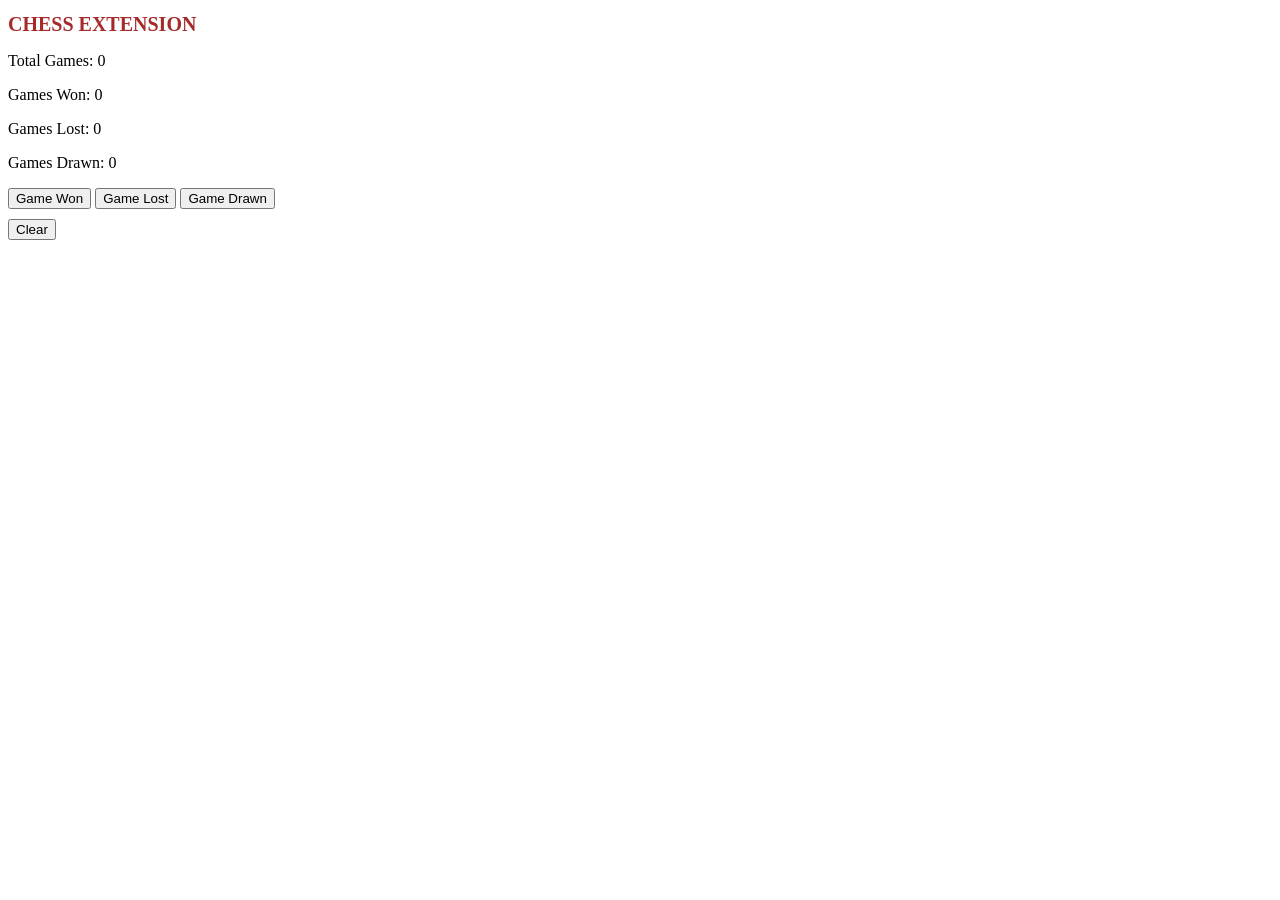
==== chess-extension/chess-extension/popup.html @ 94c209b6 "Clear Button Added the Clear Button which resets local storage and makes all counters 0. Added small" ====
<!DOCTYPE html>
<html>
    <head>
        <link rel = "stylesheet" href = "popup.css">
    </head>
<body>


    <h1 id="main-header">CHESS EXTENSION</h1>

    <p id="total-games">Total Games: 0</p>
    <p id="games-won">Games Won: 0</p>
    <p id="games-lost">Games Lost: 0</p>
    <p id="games-drawn">Games Drawn: 0</p>



    <button type="button" id="Won-Button">Game Won</button>
    <button type="button" id="Lost-Button">Game Lost</button>
    <button type="button" id="Draw-Button">Game Drawn</button>
    <button type="button" id="Clear-Button">Clear</button>
    



    <script src="popup.js"></script>
</body>
</html>
---- chess-extension/chess-extension/popup.css ----
html{
    width : 300px;
    height:230px;
}

#main-header{
    font-size: 20px;
    color: brown;
}

button{
    margin-bottom: 10px;
}
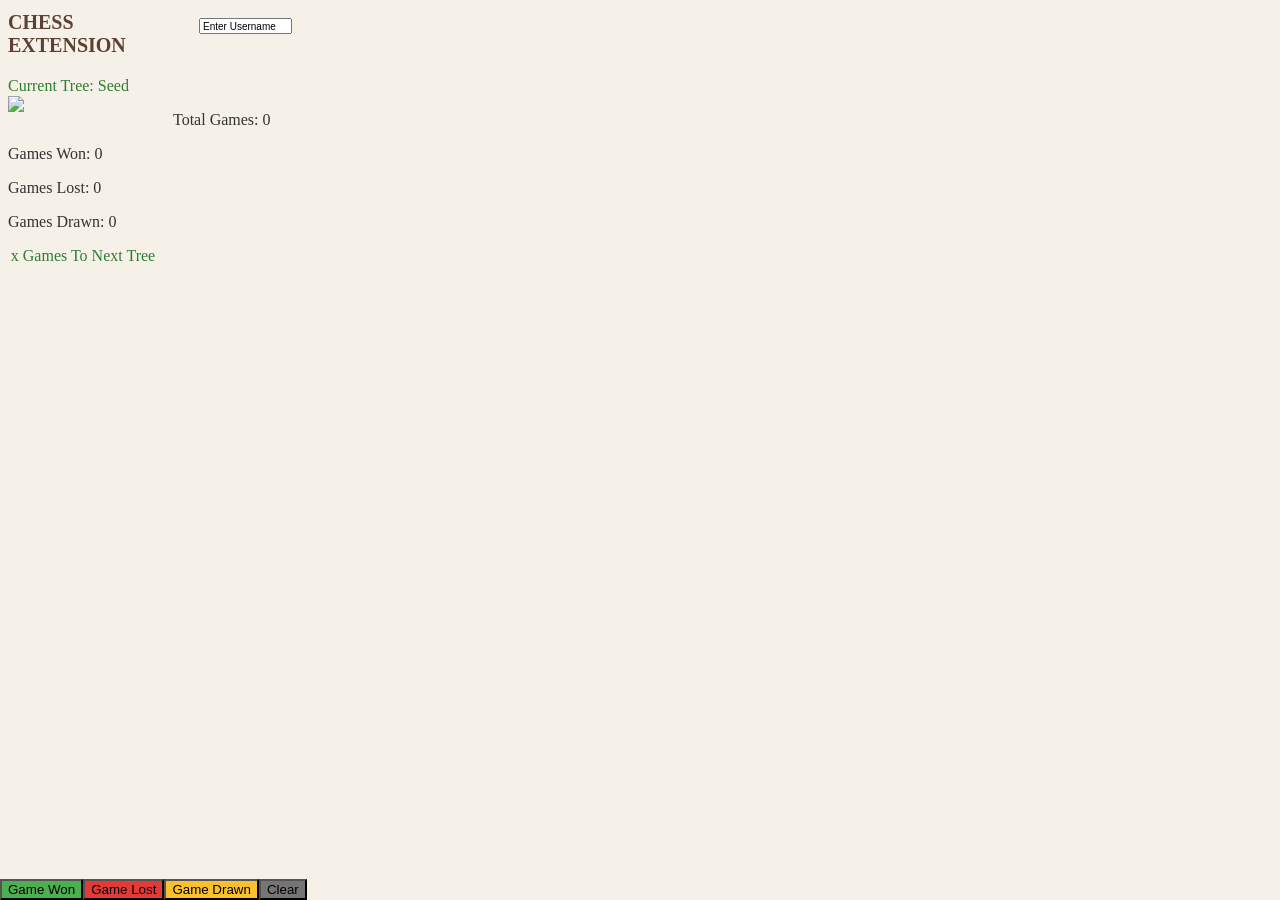
==== commit 18db8704: "Implemented API in main extension." ====
--- a/chess-extension/chess-extension/popup.html
+++ b/chess-extension/chess-extension/popup.html
@@ -1,27 +1,38 @@
 <!DOCTYPE html>
 <html>
     <head>
-        <link rel = "stylesheet" href = "popup.css">
+        <link rel="stylesheet" href="popup.css">
     </head>
 <body>
+        <div id = "container">
+            <h1 id="main-header">CHESS EXTENSION</h1>
+            <input type = "text" id="username-input" value ="Enter Username"> 
+        </div>
+        
 
+        <p id="tree-level" class="tree-text">Current Tree: Seed</p>
+        
+        
+        <img id="tree-image" src="https://openmoji.org/data/color/svg/1F330.svg">
+        
 
-    <h1 id="main-header">CHESS EXTENSION</h1>
+        <p id="total-games" class="stats-text">Total Games: 0</p>
+        <p id="games-won" class="stats-text">Games Won: 0</p>
+        <p id="games-lost" class="stats-text">Games Lost: 0</p>
+        <p id="games-drawn" class="stats-text">Games Drawn: 0</p>
 
-    <p id="total-games">Total Games: 0</p>
-    <p id="games-won">Games Won: 0</p>
-    <p id="games-lost">Games Lost: 0</p>
-    <p id="games-drawn">Games Drawn: 0</p>
+        <div class="container">
+        <p id="games-to-next" class="tree-text">x Games To Next Tree</p>
+        </div>
 
+        <div class="buttons-container">
+            <button type="button" id="Won-Button">Game Won</button>
+            <button type="button" id="Lost-Button">Game Lost</button>
+            <button type="button" id="Draw-Button">Game Drawn</button>
+            <button type="button" id="Clear-Button">Clear</button>
+        </div>
 
-
-    <button type="button" id="Won-Button">Game Won</button>
-    <button type="button" id="Lost-Button">Game Lost</button>
-    <button type="button" id="Draw-Button">Game Drawn</button>
-    <button type="button" id="Clear-Button">Clear</button>
     
-
-
 
     <script src="popup.js"></script>
 </body>
--- a/chess-extension/chess-extension/popup.css
+++ b/chess-extension/chess-extension/popup.css
@@ -1,13 +1,87 @@
 html{
     width : 300px;
-    height:230px;
+    height:290px;
+    background-color: rgb(245, 241, 232);
+    border-radius: 50%;
 }
 
 #main-header{
     font-size: 20px;
-    color: brown;
+    color: rgb(92, 64, 51);
 }
 
-button{
-    margin-bottom: 10px;
+#container{
+    display:flex;
+    margin-top: -10px;
+    margin-bottom:-10px;
+
+}
+.tree-text{
+    color:rgb(46, 125, 50);
+}
+
+.stats-text{
+    color: rgb(51, 51, 51);
+}
+
+#tree-image{
+    float: left;
+    width: 150px;
+    height:auto;
+    margin-right: 15px;  
+    margin-bottom: 5px;
+    margin-top:-15px;
+
+}
+#games-to-next{
+
+    clear: left;
+    
+}
+
+
+
+.buttons-container{
+position: fixed;  
+  bottom: 0;         
+  left: 0;         
+  width: 100%;       
+  
+  display: flex; 
+
+   
+ 
+}
+
+
+
+.container{
+    width: 150px;
+    text-align: center;
+}
+
+
+
+#Won-Button{
+    background-color: rgb(76, 175, 80);
+}
+#Lost-Button{
+    background-color: rgb(229, 57, 53);
+}
+#Draw-Button{
+    background-color: rgb(251, 192, 45);
+}
+#Clear-Button{
+    background-color: rgb(117, 117, 117);
+}
+
+
+#username-input{
+    margin-top: 20px;
+    margin-left:10px;
+    width:85px;
+    height: 10px;
+    font-size:10px;
+    
+    
 }
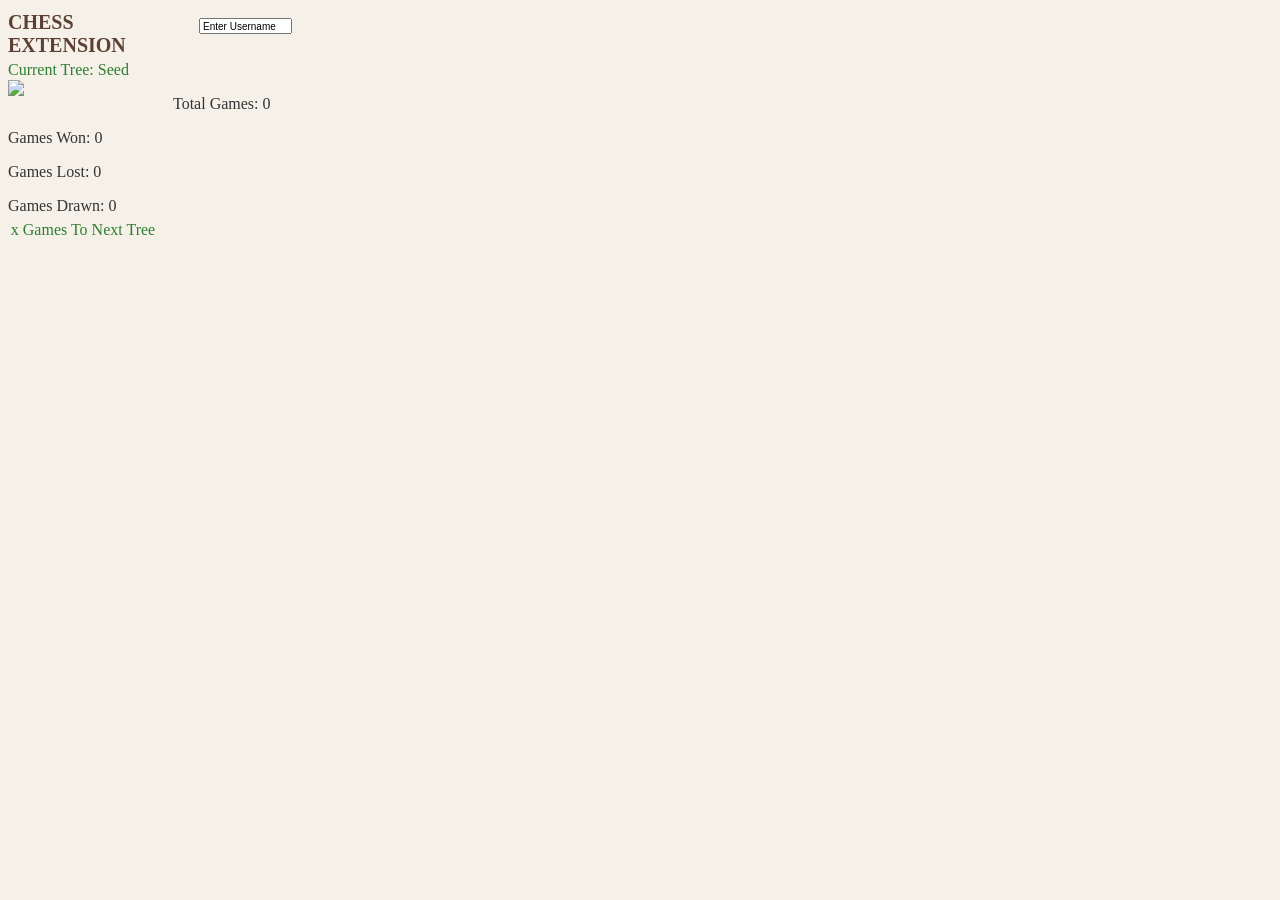
==== commit f4684b15: "Fully Integrated API system Fully Replaced the old button increments with only API supplying data in" ====
--- a/chess-extension/chess-extension/popup.html
+++ b/chess-extension/chess-extension/popup.html
@@ -25,12 +25,7 @@
         <p id="games-to-next" class="tree-text">x Games To Next Tree</p>
         </div>
 
-        <div class="buttons-container">
-            <button type="button" id="Won-Button">Game Won</button>
-            <button type="button" id="Lost-Button">Game Lost</button>
-            <button type="button" id="Draw-Button">Game Drawn</button>
-            <button type="button" id="Clear-Button">Clear</button>
-        </div>
+        
 
     
 
--- a/chess-extension/chess-extension/popup.css
+++ b/chess-extension/chess-extension/popup.css
@@ -1,6 +1,6 @@
 html{
     width : 300px;
-    height:290px;
+    height:200px;
     background-color: rgb(245, 241, 232);
     border-radius: 50%;
 }
@@ -18,6 +18,7 @@
 }
 .tree-text{
     color:rgb(46, 125, 50);
+    margin-top: -10px;
 }
 
 .stats-text{
@@ -41,18 +42,6 @@
 
 
 
-.buttons-container{
-position: fixed;  
-  bottom: 0;         
-  left: 0;         
-  width: 100%;       
-  
-  display: flex; 
-
-   
- 
-}
-
 
 
 .container{
@@ -62,18 +51,7 @@
 
 
 
-#Won-Button{
-    background-color: rgb(76, 175, 80);
-}
-#Lost-Button{
-    background-color: rgb(229, 57, 53);
-}
-#Draw-Button{
-    background-color: rgb(251, 192, 45);
-}
-#Clear-Button{
-    background-color: rgb(117, 117, 117);
-}
+
 
 
 #username-input{
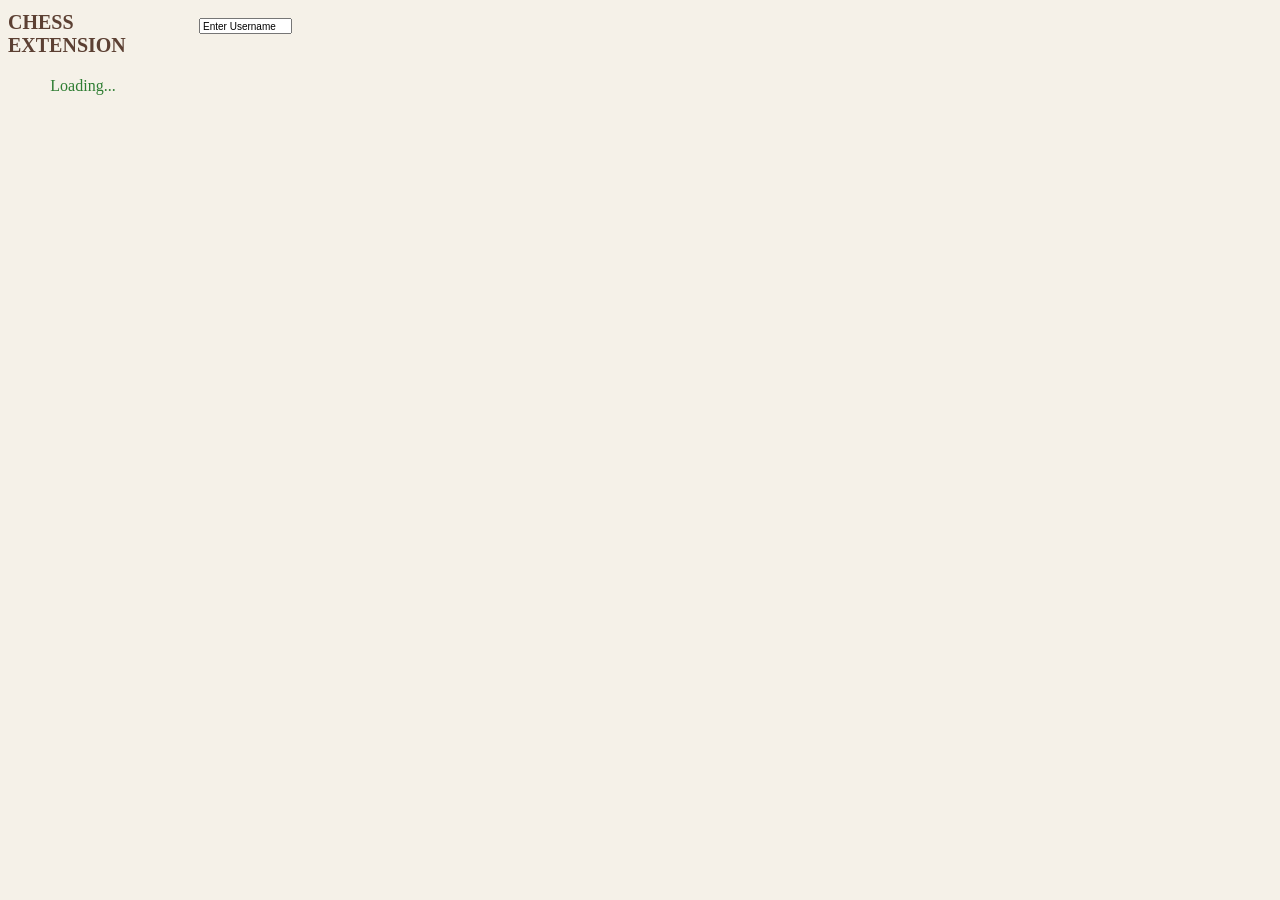
==== commit e4adea4e: "Tree Health, Win Rate, and UI Refactor Huge update. Added win rate calculation that signifies tree h" ====
--- a/chess-extension/chess-extension/popup.html
+++ b/chess-extension/chess-extension/popup.html
@@ -10,19 +10,19 @@
         </div>
         
 
-        <p id="tree-level" class="tree-text">Current Tree: Seed</p>
+        <p id="tree-level" class="tree-text"></p>
         
         
-        <img id="tree-image" src="https://openmoji.org/data/color/svg/1F330.svg">
+        <img id="tree-image" src="">
         
 
-        <p id="total-games" class="stats-text">Total Games: 0</p>
-        <p id="games-won" class="stats-text">Games Won: 0</p>
-        <p id="games-lost" class="stats-text">Games Lost: 0</p>
-        <p id="games-drawn" class="stats-text">Games Drawn: 0</p>
+        <p id="total-games" class="stats-text"></p>
+        <p id="games-won" class="stats-text"></p>
+        <p id="games-lost" class="stats-text"></p>
+        <p id="games-drawn" class="stats-text"></p>
 
         <div class="container">
-        <p id="games-to-next" class="tree-text">x Games To Next Tree</p>
+        <p id="games-to-next" class="tree-text">Loading...</p>
         </div>
 
         
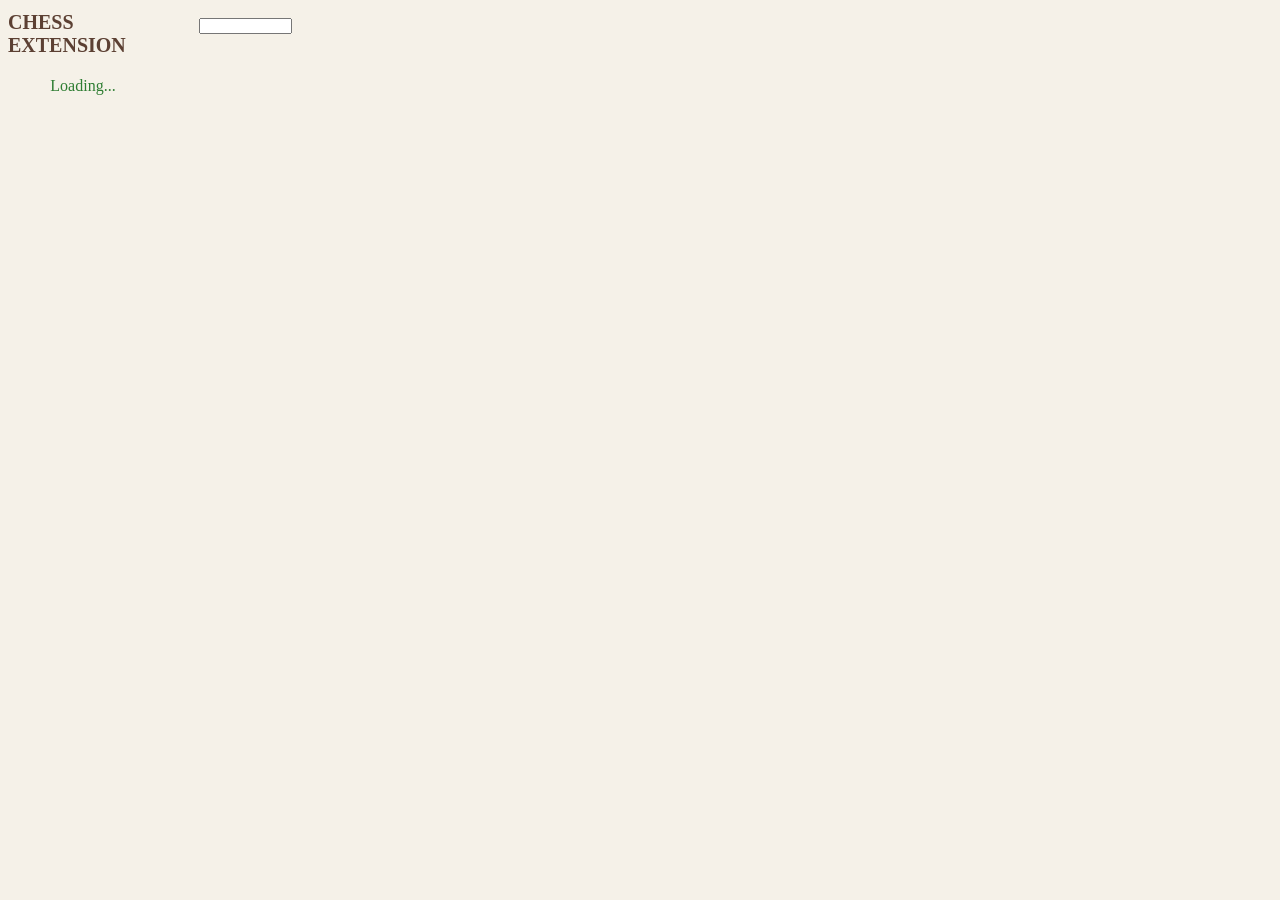
==== commit 7b9703e1: "Username Check Added a check for username validity which displays "User not found" if a username tha" ====
--- a/chess-extension/chess-extension/popup.html
+++ b/chess-extension/chess-extension/popup.html
@@ -6,7 +6,7 @@
 <body>
         <div id = "container">
             <h1 id="main-header">CHESS EXTENSION</h1>
-            <input type = "text" id="username-input" value ="Enter Username"> 
+            <input type = "text" id="username-input" value =""> 
         </div>
         
 
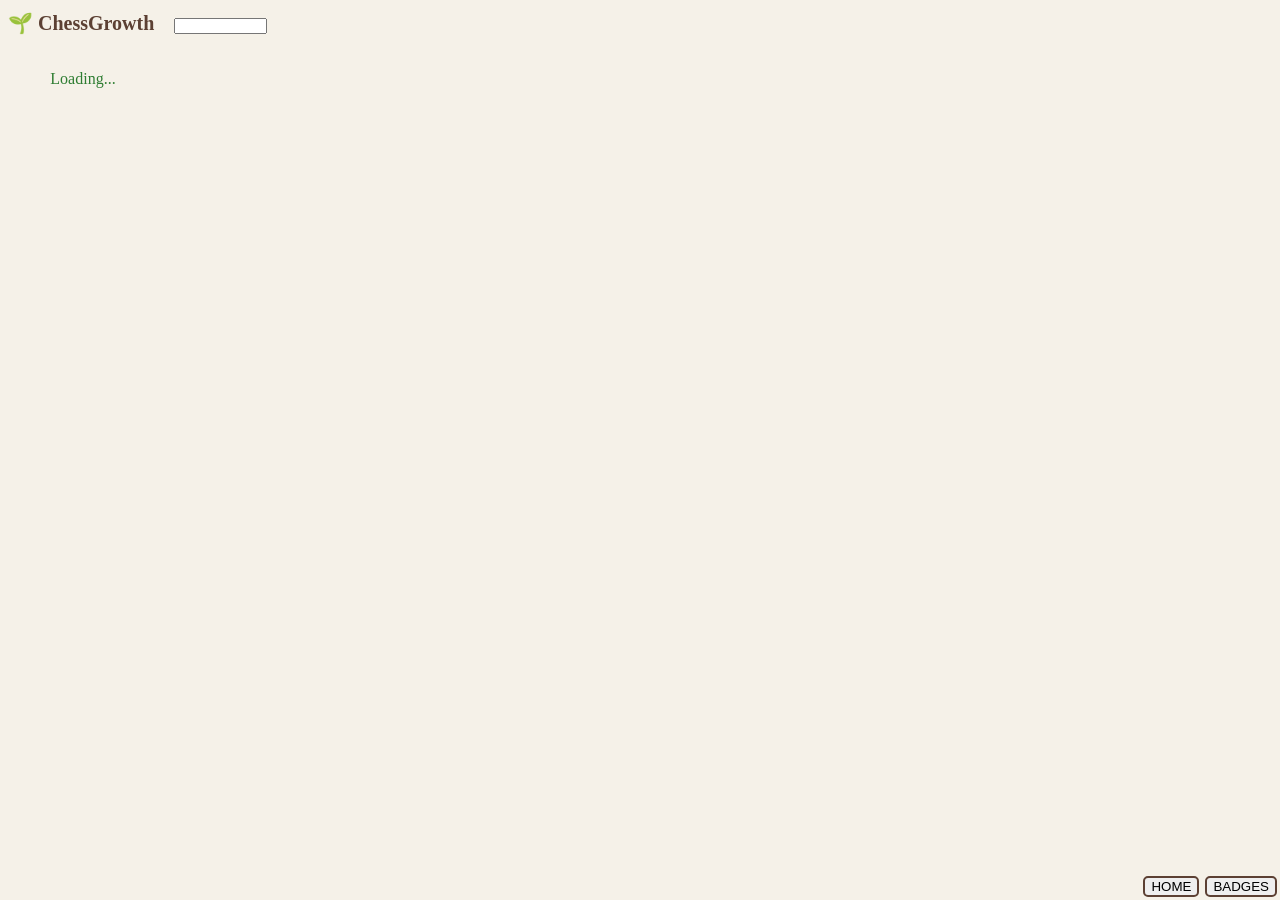
==== commit 16cd2907: "README Added Added Readme file. Fixed error where 0 games would display NaN as winrate, now it says " ====
--- a/chess-extension/chess-extension/popup.html
+++ b/chess-extension/chess-extension/popup.html
@@ -1,11 +1,15 @@
+
 <!DOCTYPE html>
 <html>
     <head>
         <link rel="stylesheet" href="popup.css">
+        <meta charset="UTF-8">
+
     </head>
 <body>
+    <div id="home">
         <div id = "container">
-            <h1 id="main-header">CHESS EXTENSION</h1>
+            <h1 class="header">🌱 ChessGrowth </h1>
             <input type = "text" id="username-input" value =""> 
         </div>
         
@@ -20,15 +24,50 @@
         <p id="games-won" class="stats-text"></p>
         <p id="games-lost" class="stats-text"></p>
         <p id="games-drawn" class="stats-text"></p>
-
-        <div class="container">
-        <p id="games-to-next" class="tree-text">Loading...</p>
+         <div id="progress-bar">
+        <div id="progress-fill"></div>
         </div>
 
+
+        <p id="games-to-next" class="tree-text">Loading...</p>
+
+    
+    </div>
+
+    
+    
+
+    <div id="badges-page">
         
+        <h2 class = "header">BADGES</h2>
+        <div id="badges-container">
 
+
+        <p id = "first-game-badge" class = "badge">🔒 First Game</p>
+
+
+
+        <p id = "twenty-games-badge" class = "badge">🔒 20 Games</p>
+        <p id = "seventy-five-games-badge" class = "badge">🔒 75 Games</p>
+        <p id = "two-hundred-games-badge" class = "badge">🔒 200 Games</p>
+        <p id = "fifty-wins-badge" class = "badge" >🔒 50 Wins</p>
+        <p id = "sixty-percent-win-rate-badge" class = "badge" >🔒 60% WR</p>
+        <p id = "forest-badge" class = "badge">🔒 Forest</p>
+        </div>
+
+
+
+
+
+
+    </div>
+
+    <div id="button-container">
+        <button id="to-home-button">HOME</button>
+        <button id="to-badges-button">BADGES</button>
+    </div>
     
 
     <script src="popup.js"></script>
 </body>
-</html>+</html>
--- a/chess-extension/chess-extension/popup.css
+++ b/chess-extension/chess-extension/popup.css
@@ -1,3 +1,4 @@
+
 html{
     width : 300px;
     height:200px;
@@ -5,10 +6,13 @@
     border-radius: 50%;
 }
 
-#main-header{
+.header{
     font-size: 20px;
     color: rgb(92, 64, 51);
+    margin-right: 10px;
+    
 }
+
 
 #container{
     display:flex;
@@ -19,6 +23,23 @@
 .tree-text{
     color:rgb(46, 125, 50);
     margin-top: -10px;
+}
+
+#progress-bar {
+    width: 150px;
+    height: 10px;
+    background-color: rgb(221, 221, 221);
+    border-radius: 5px;
+    overflow: hidden;
+    margin-top: 5px;
+    opacity: 0;
+}
+
+#progress-fill {
+    height: 100%;
+    width: 0%;
+    background-color: rgb(46, 125, 50);
+    transition: width 0.3s ease;
 }
 
 .stats-text{
@@ -42,17 +63,37 @@
 
 
 
-
-
-.container{
+#games-to-next{
     width: 150px;
+    margin-top: 5px;
     text-align: center;
 }
 
 
 
+button
+{
+    transition: .2s;
+    margin: 3px;
+    border-radius: 5px;
+    border: 2px solid rgb(92, 64, 51);;
+}
+button:hover
+{
+    transform: scale(1.05);
+    background-color: rgb(46, 125, 50);
+    color: rgb(245, 241, 232);
+    cursor: pointer;
+}
+#button-container{
+    position:fixed;
+    bottom:0;
+    left:0;
+    width:100%;
+    display:flex;
+    justify-content:flex-end;
 
-
+}
 
 #username-input{
     margin-top: 20px;
@@ -62,4 +103,49 @@
     font-size:10px;
     
     
-}+}
+
+
+#home{
+    display: inline;
+    transition: opacity 0.3s ease;
+
+}
+#badges-page{
+    display: none;
+    transition: opacity 0.3s ease;
+
+}   
+.badge{
+    font-size: 14px;
+    color: rgb(227, 38, 38);
+    margin:5px;
+    width:125px;
+}
+
+#badges-container{
+
+    margin-top: -15px;
+    display: flex; 
+    flex-wrap:wrap; 
+
+
+}
+
+@keyframes pop-in {
+  0% {
+    opacity: 0;
+    transform: scale(0.5);
+  }
+  70% {
+    transform: scale(1.05); 
+  }
+  100% {
+    transform: scale(1); 
+  }
+}
+
+.pop-element {
+  animation: pop-in 0.4s cubic-bezier(0.34, 1.56, 0.64, 1) forwards;
+}
+
